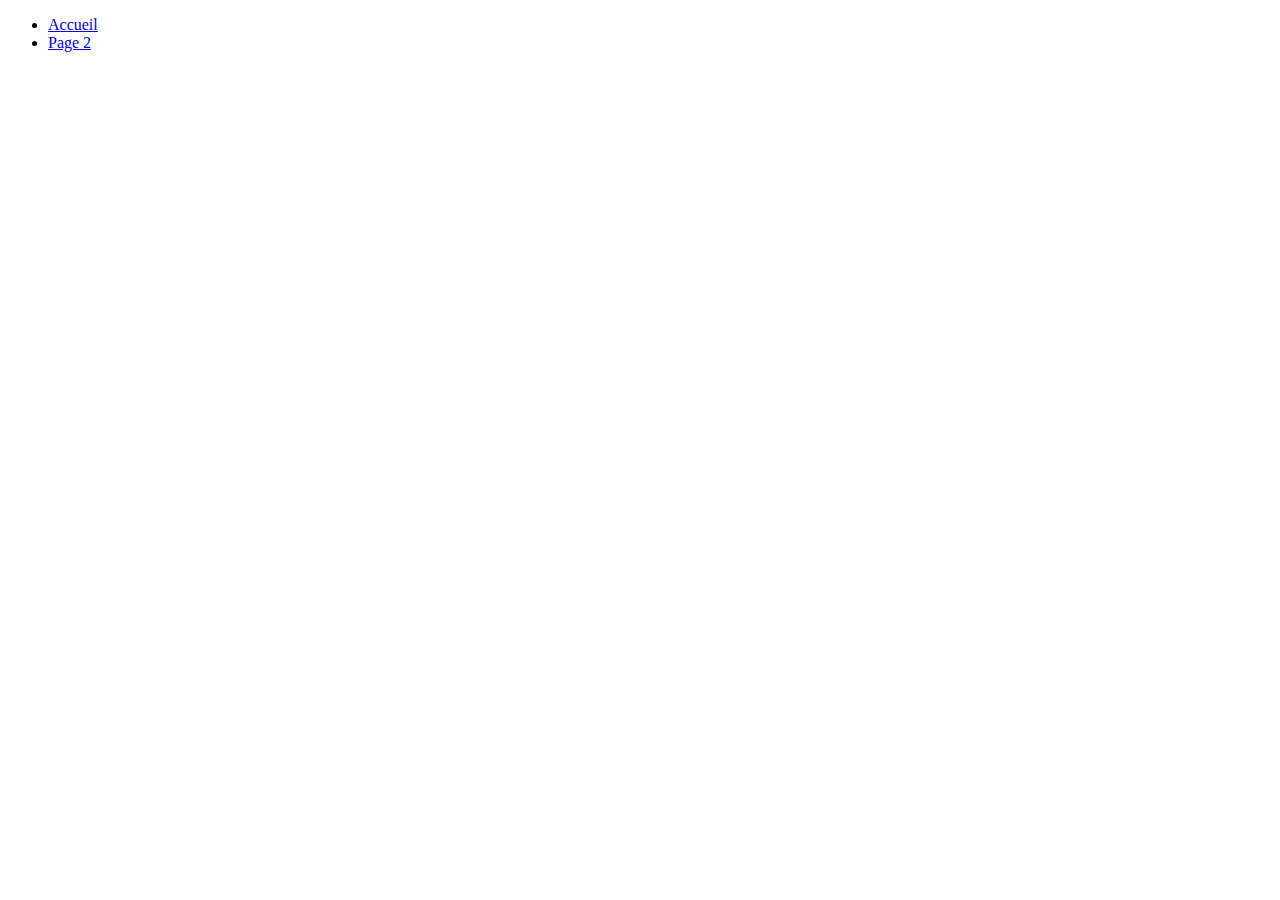
==== page2.html @ 220744b0 "Premier commit" ====
<!DOCTYPE html>
<html lang="en">
<head>
    <meta charset="UTF-8">
    <meta name="viewport" content="width=device-width, initial-scale=1.0">
    <title>Document</title>
    <link rel="stylesheet" href="style.css">
</head>
<body>
    <div id="navigation">
        <ul>
            <li><a href="index.html">Accueil</a></li>
            <li><a href="page2.html">Page 2</a></li>
        </ul>
    </div>
    <div id="main">
        
    </div>
    
</body>
</html>
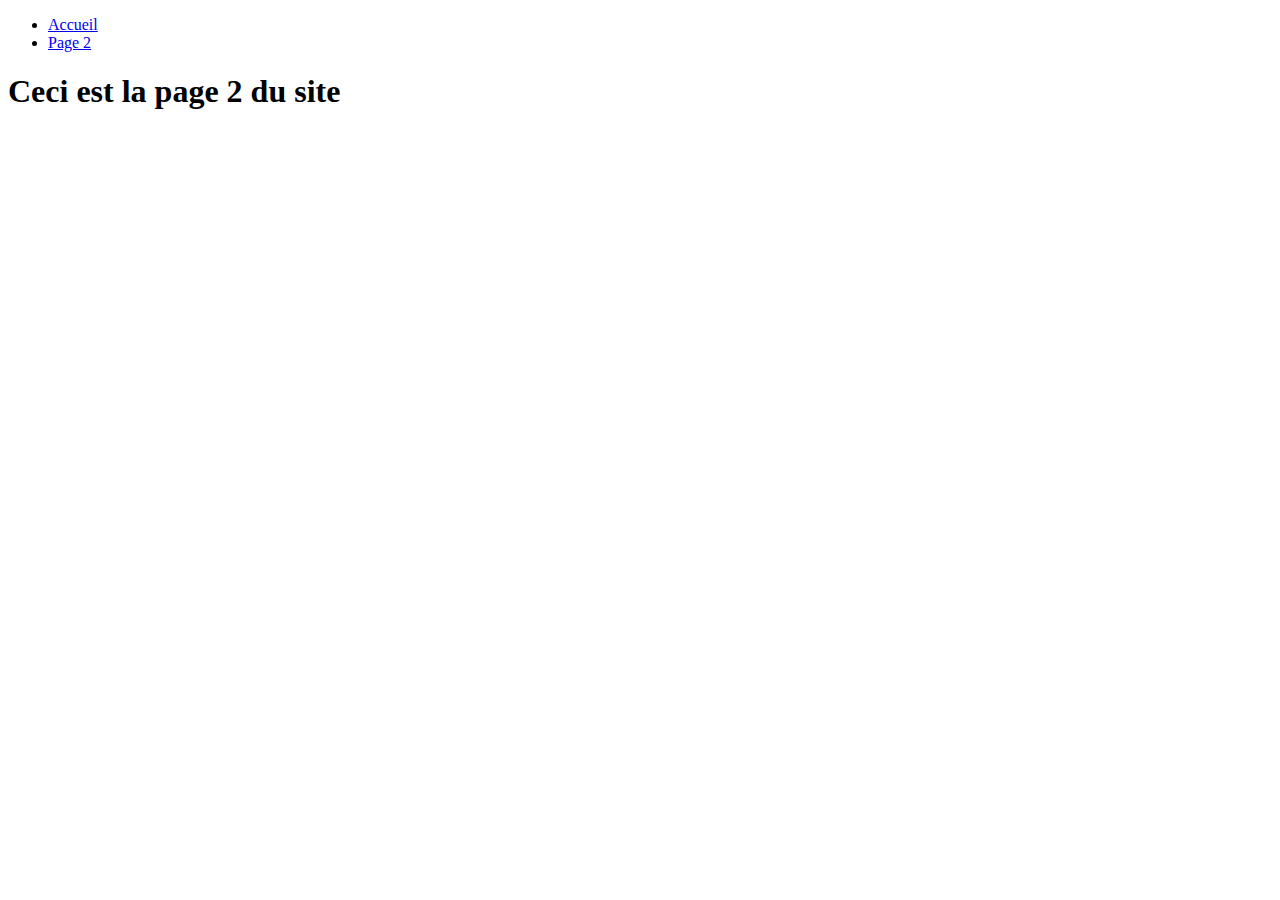
==== commit fa0840cf: "Ajout titre apage 2" ====
--- a/page2.html
+++ b/page2.html
@@ -14,6 +14,7 @@
         </ul>
     </div>
     <div id="main">
+        <h1>Ceci est la page 2 du site</h1>
         
     </div>
     
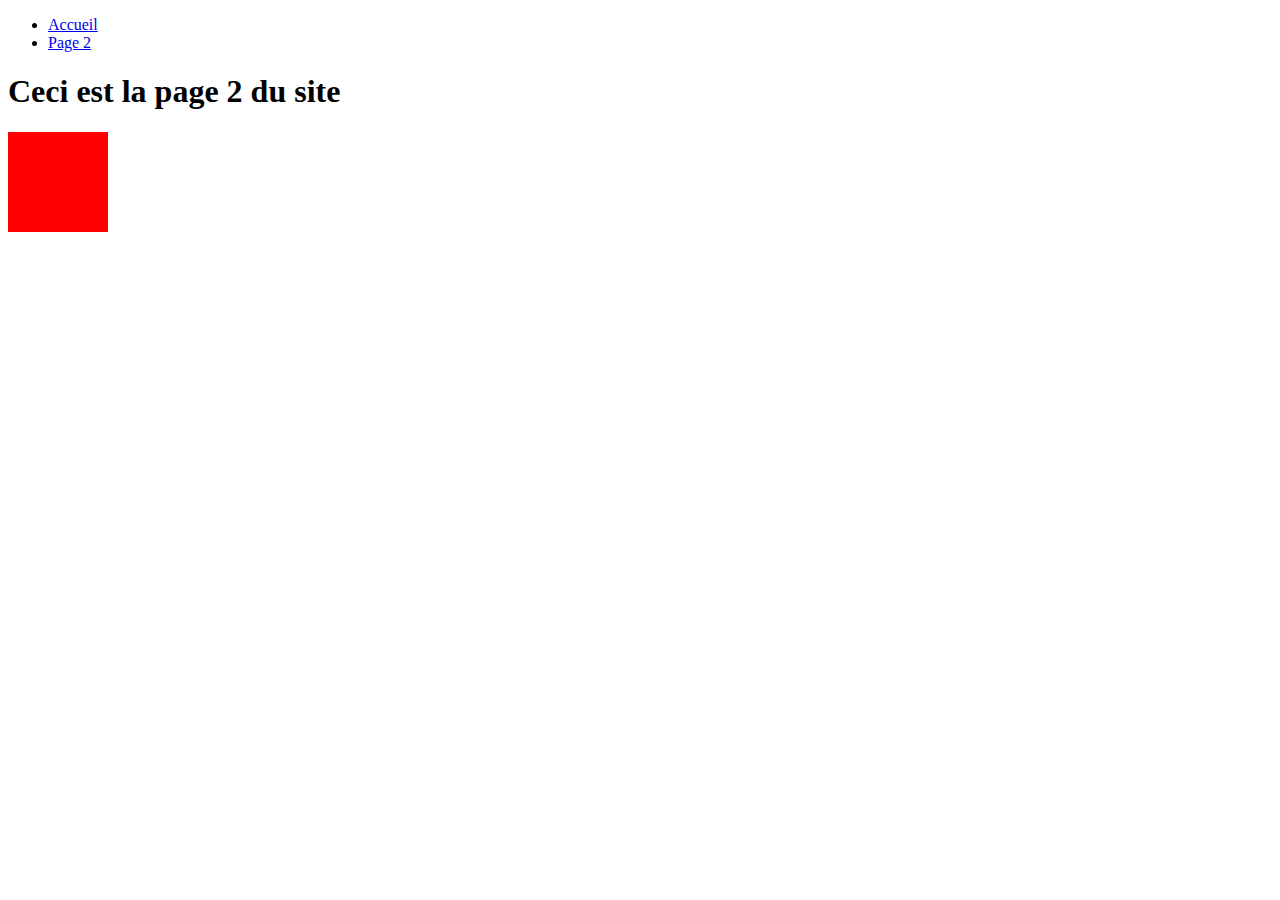
==== commit ee47c2cb: "Ajout carre rouge" ====
--- a/page2.html
+++ b/page2.html
@@ -15,6 +15,7 @@
     </div>
     <div id="main">
         <h1>Ceci est la page 2 du site</h1>
+        <div class="rouge"></div>
         
     </div>
     
--- a/style.css
+++ b/style.css
@@ -0,0 +1,5 @@
+.rouge{
+    width: 100px;
+    height: 100px;
+    background-color: red;
+}